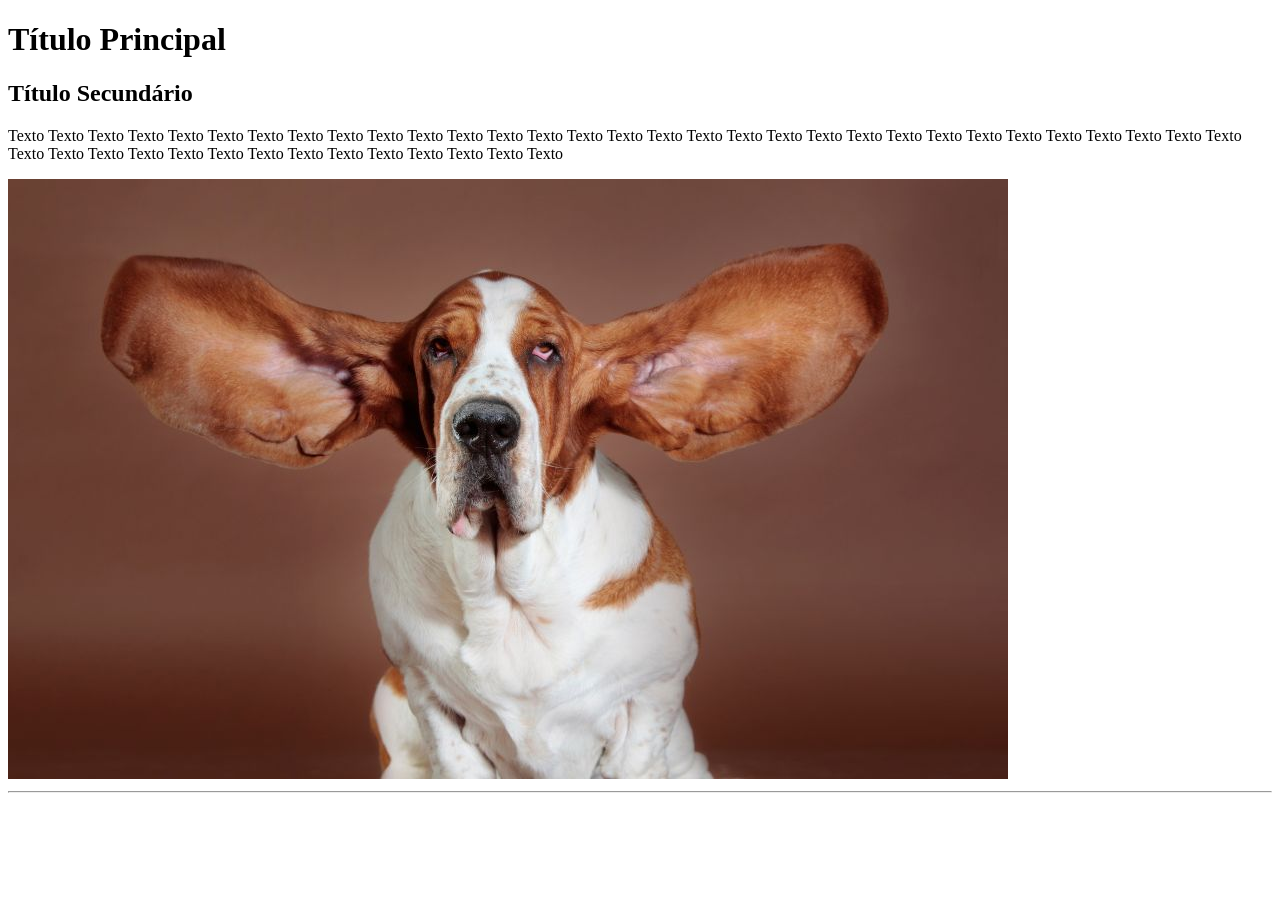
==== html-basico/index.html @ 762a0144 "Atualizando o repositorio" ====
<!DOCTYPE html>
<html lang="pt-br">
<head>
    <meta charset="UTF-8">
    <meta name="viewport" content="width=device-width, initial-scale=1.0">
    <title>Exemplo HTML</title>
</head>
<body>
    <h1>Título Principal</h1>   
    <h2>Título Secundário</h2> 
    <p>Texto Texto Texto Texto Texto Texto Texto Texto Texto Texto Texto Texto Texto Texto Texto Texto Texto Texto Texto Texto Texto Texto Texto Texto Texto Texto Texto Texto Texto Texto Texto Texto Texto Texto Texto Texto Texto Texto Texto Texto Texto Texto Texto Texto Texto</p>

    <img src="img/cao-orelha.jpg">

    <hr>
</body>
</html>
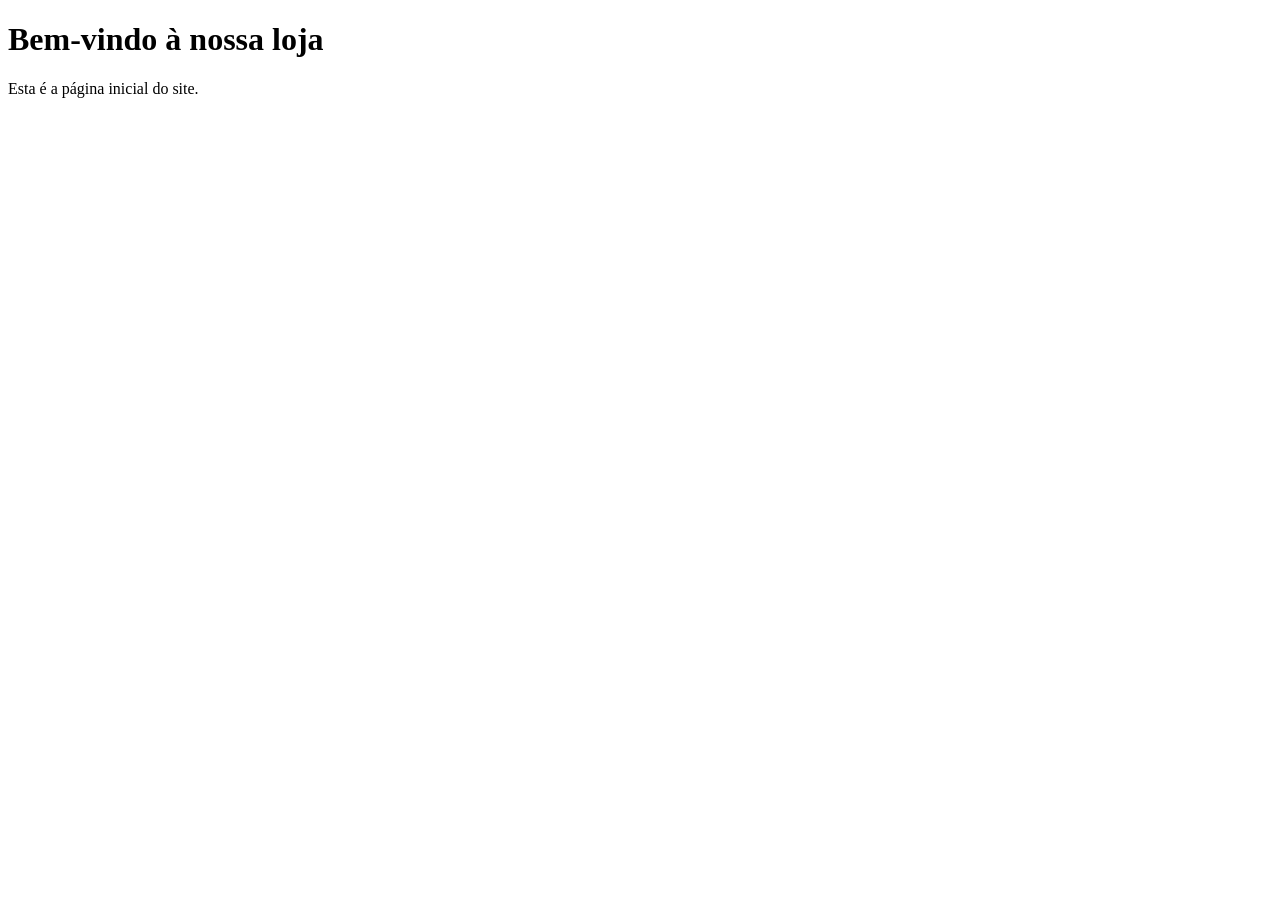
==== commit bc8e672d: "Lab03" ====
--- a/html-basico/index.html
+++ b/html-basico/index.html
@@ -2,16 +2,14 @@
 <html lang="pt-br">
 <head>
     <meta charset="UTF-8">
-    <meta name="viewport" content="width=device-width, initial-scale=1.0">
-    <title>Exemplo HTML</title>
+    <title>Página Inicial</title>
 </head>
 <body>
-    <h1>Título Principal</h1>   
-    <h2>Título Secundário</h2> 
-    <p>Texto Texto Texto Texto Texto Texto Texto Texto Texto Texto Texto Texto Texto Texto Texto Texto Texto Texto Texto Texto Texto Texto Texto Texto Texto Texto Texto Texto Texto Texto Texto Texto Texto Texto Texto Texto Texto Texto Texto Texto Texto Texto Texto Texto Texto</p>
 
-    <img src="img/cao-orelha.jpg">
+    <h1>Bem-vindo à nossa loja</h1>
+    <p>
+        Esta é a página inicial do site.
+    </p>
 
-    <hr>
 </body>
 </html>
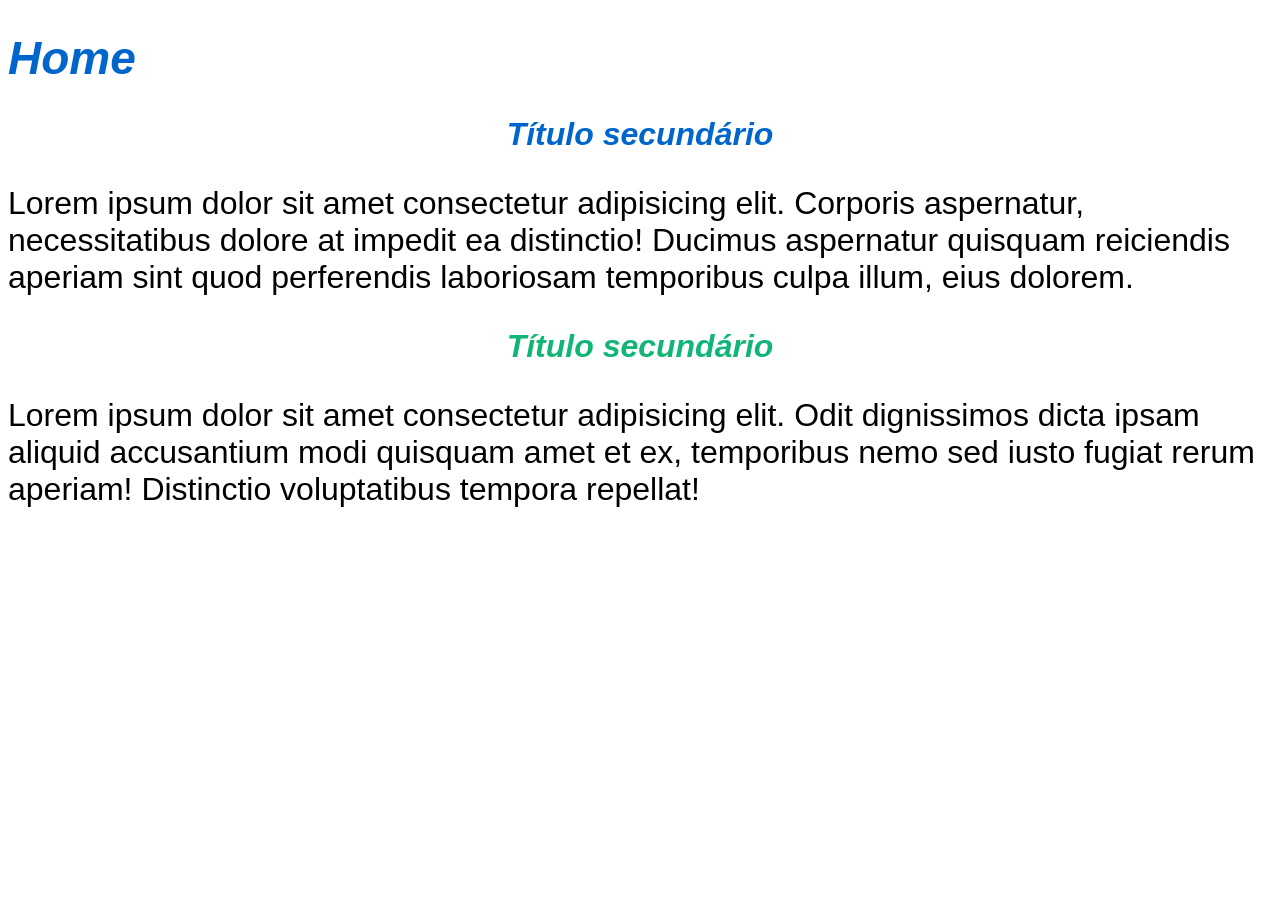
==== commit 4027614d: "sample estilização com classes" ====
--- a/html-basico/index.html
+++ b/html-basico/index.html
@@ -1,15 +1,38 @@
 <!DOCTYPE html>
 <html lang="pt-br">
-<head>
-    <meta charset="UTF-8">
-    <title>Página Inicial</title>
-</head>
-<body>
+  <head>
+    <meta charset="UTF-8" />
+    <meta name="viewport" content="width=device-width, initial-scale=1.0" />
+    <link rel="stylesheet" href="css/style.css" />
+    <title>Home</title>
+  </head>
+  <body>
+    <h1 class="titulo-principal fonte-titulos">Home</h1>
 
-    <h1>Bem-vindo à nossa loja</h1>
-    <p>
-        Esta é a página inicial do site.
-    </p>
+    <h2 class="primeiro-titulo-secundario titulo-secundario">
+      Título secundário
+    </h2>
 
-</body>
+    <section>
+      <p>
+        Lorem ipsum dolor sit amet consectetur adipisicing elit. Corporis
+        aspernatur, necessitatibus dolore at impedit ea distinctio! Ducimus
+        aspernatur quisquam reiciendis aperiam sint quod perferendis laboriosam
+        temporibus culpa illum, eius dolorem.
+      </p>
+    </section>
+
+    <h2 class="segundo-titulo-secundario titulo-secundario">
+      Título secundário
+    </h2>
+
+    <section>
+      <p>
+        Lorem ipsum dolor sit amet consectetur adipisicing elit. Odit
+        dignissimos dicta ipsam aliquid accusantium modi quisquam amet et ex,
+        temporibus nemo sed iusto fugiat rerum aperiam! Distinctio voluptatibus
+        tempora repellat!
+      </p>
+    </section>
+  </body>
 </html>
--- a/html-basico/css/style.css
+++ b/html-basico/css/style.css
@@ -0,0 +1,44 @@
+body {
+    font-family: Impact, Haettenschweiler, 'Arial Narrow Bold', sans-serif;
+    font-size: large;
+}
+
+.fonte-titulos {
+    font-family: 'Lucida Sans', 'Lucida Sans Regular', 'Lucida Grande',
+        'Lucida Sans Unicode', Geneva, Verdana, sans-serif;
+    font-weight: bolder;
+    font-size: 32px;
+}
+
+.titulo-principal {
+    color: #0066cc;
+    font-style: italic;
+    font-size: 46px;
+}
+
+.primeiro-titulo-secundario {
+    color: #0066cc;
+    font-style: italic;
+    font-size: 32px;
+}
+
+.titulo-secundario {
+    text-align: center;
+}
+
+.segundo-titulo-secundario {
+    color: #11b677;
+    font-style: italic;
+    font-size: 32px;
+}
+
+p {
+    font-family: 'Lucida Sans', 'Lucida Sans Regular', 'Lucida Grande',
+        'Lucida Sans Unicode', Geneva, Verdana, sans-serif;
+    font-size: 32px;
+}
+
+ul {
+    font-family: Verdana, Geneva, Tahoma, sans-serif;
+    font-size: 32px;
+}
